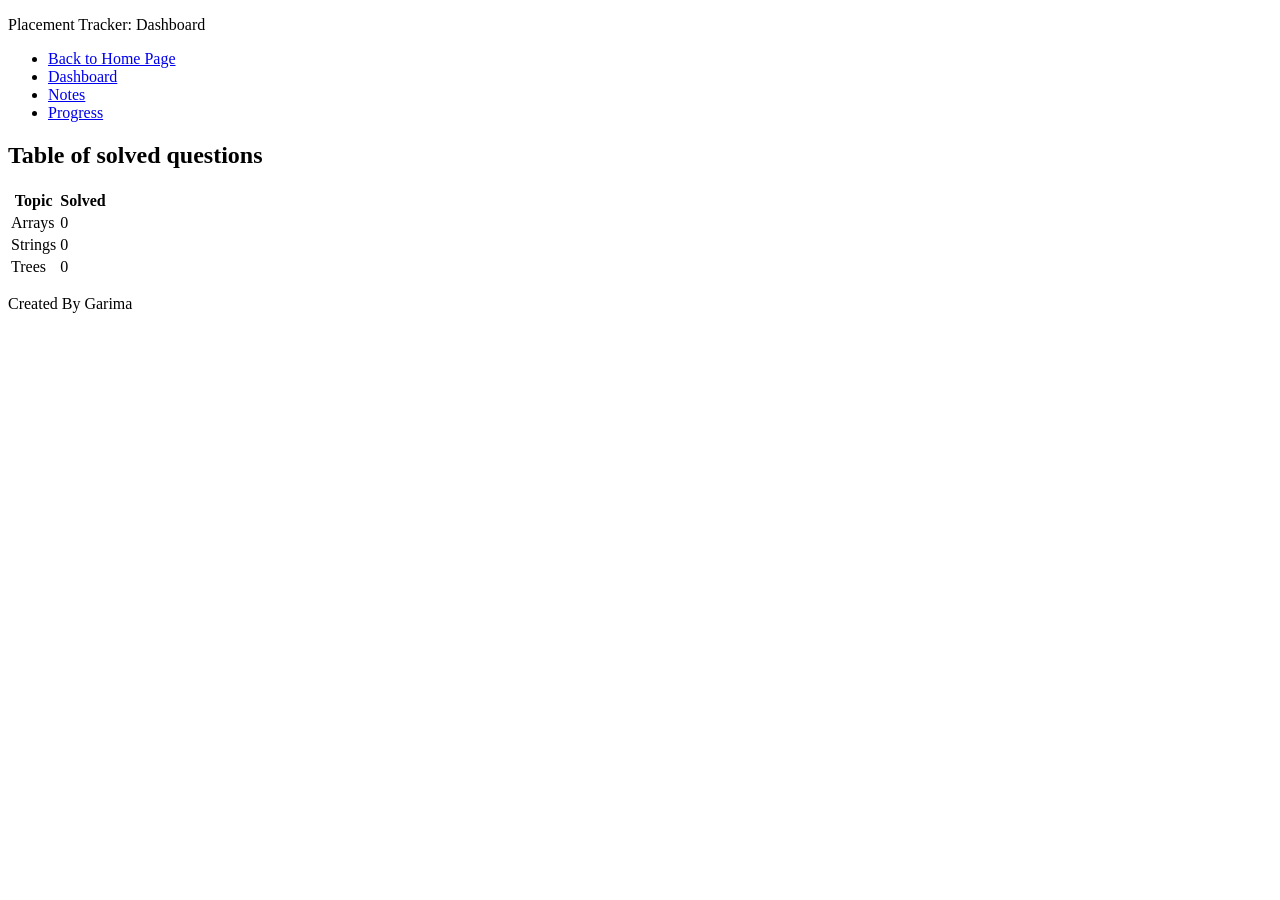
==== dashboard.html @ 1e266332 "Initial Commit: added notes.txt" ====
<!DOCTYPE html>
<html>
    <head>
        <title>pacement-tracker:dashboard</title>
    </head>
    <body>
        <!--Header section-->
        <header>
            <p>Placement Tracker: Dashboard</p>
        </header>
        <!--Navigation Section-->
        <nav>
            <ul>
                <li><a href="index.html">Back to Home Page</a></li>
                <li><a href="dashboard.html">Dashboard</a></li>
                <li><a href=" ">Notes</a></li>
                <li><a href=" ">Progress</a></li> 
            </ul>
        </nav>
        <!--Main section content-->
        <main>
            <section id="solved question table">
                <h2>Table of solved questions</h2>
                <table>
                    <thead>
                        <tr>
                            <th>Topic</th>
                            <th>Solved</th>
                        </tr>
                    </thead>
                    <tbody>
                        <tr>
                            <td>Arrays</td>
                            <td>0</td>
                        </tr>
                        <tr>
                            <td>Strings</td>
                            <td>0</td>
                        </tr>
                        <tr>
                            <td>Trees</td>
                            <td>0</td>
                        </tr>
                    </tbody>
                </table>
            </section>
        </main>
        <!--Footer Section-->
        <footer>
            <p>Created By Garima</p>
        </footer>
    </body>
</html>
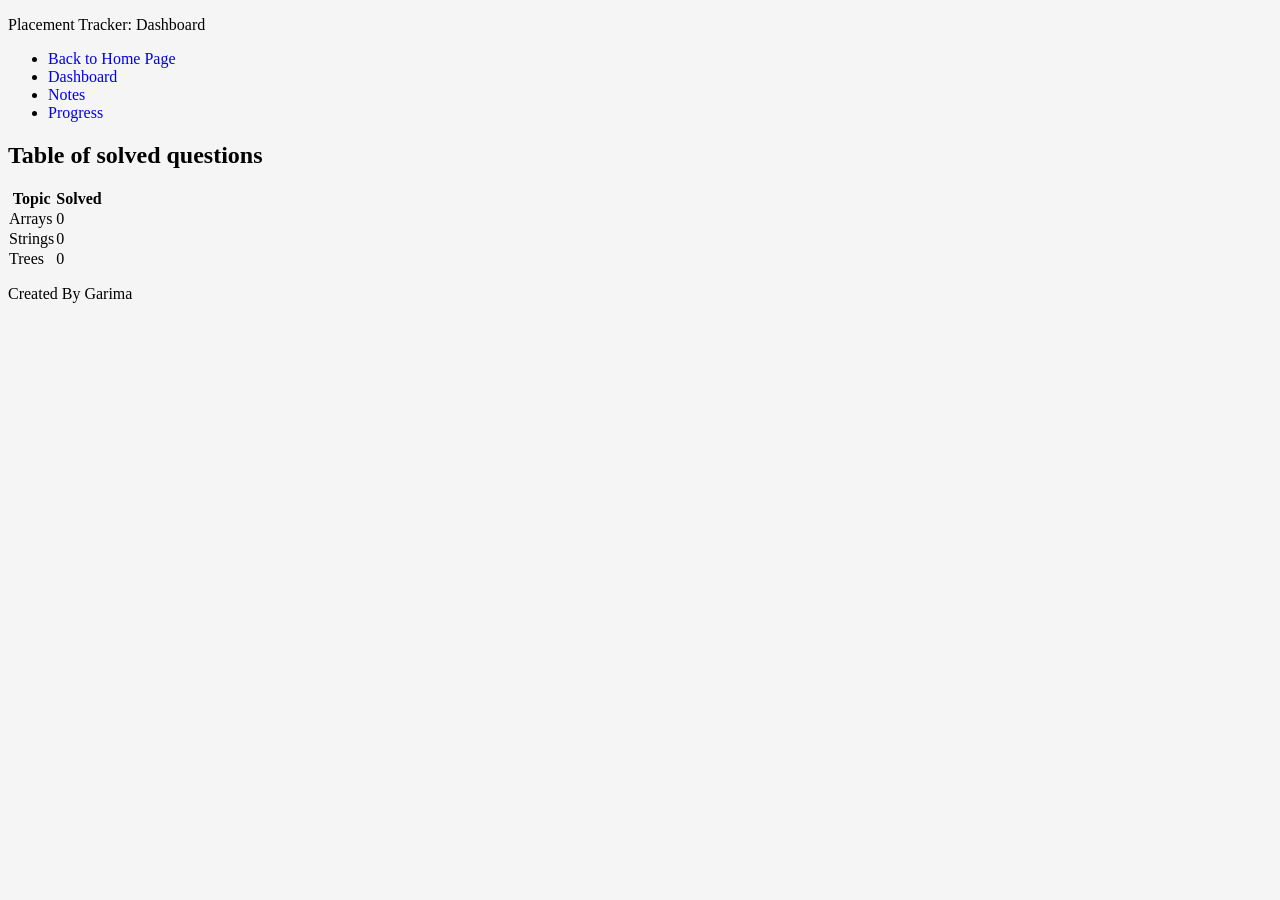
==== commit bb3d098d: "added css" ====
--- a/dashboard.html
+++ b/dashboard.html
@@ -2,6 +2,7 @@
 <html>
     <head>
         <title>pacement-tracker:dashboard</title>
+        <link rel="stylesheet" href="style.css">
     </head>
     <body>
         <!--Header section-->
--- a/style.css
+++ b/style.css
@@ -0,0 +1,40 @@
+body{
+    background-color:#f5f5f5;
+}
+h1{
+    text-align:center;
+}
+nav a{
+    text-decoration:none;
+    margin-right:20px;
+}
+table{
+    border-collapse:collapse;
+}
+input{
+    padding:10px;
+}
+.card-container{
+    display:flex;
+    gap:20px;
+    padding:20px;
+    flex-wrap:wrap;
+}
+.card{
+    background-color:#ffffff;
+    border: 1px solid #ddd;
+    border-radius:8px;
+    padding:20px;
+    width:200px;
+    text-align:center;
+    box-shadow: 0 4px 6px rgba(0,0,0,0.1);
+    transition: transform 0.2s;
+}
+.card:hover{
+    transform: translateY(-5px);
+}
+.stat{
+    font-size:24px;
+    font-weight:bold;
+    color:#007bff;
+}
